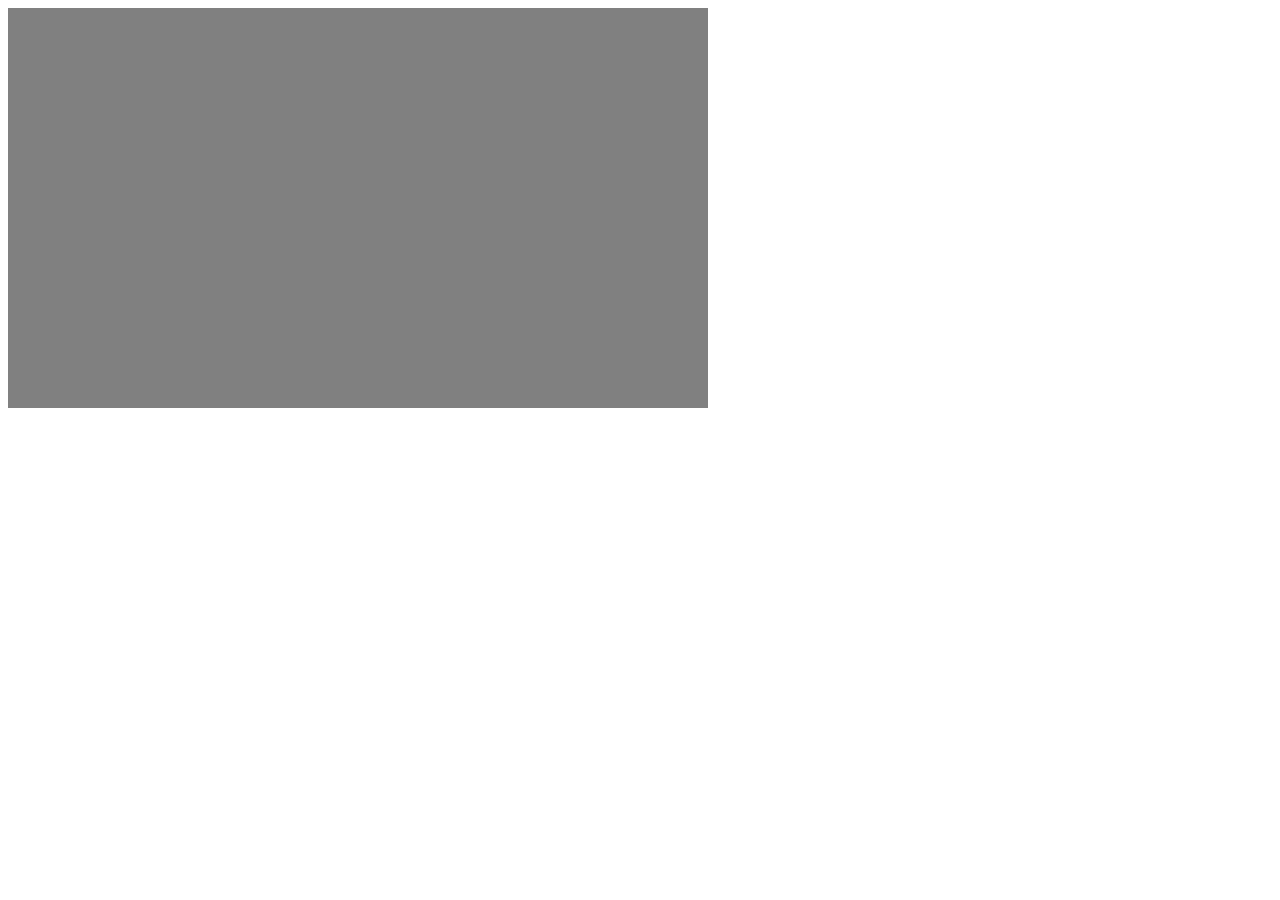
==== food.html @ 1570e7cf "Merge pull request #1 from tarzerk/master" ====
<!--
  Copyright 2019 Google LLC
  Licensed under the Apache License, Version 2.0 (the "License");
  you may not use this file except in compliance with the License.
  You may obtain a copy of the License at
       http://www.apache.org/licenses/LICENSE-2.0
  Unless required by applicable law or agreed to in writing, software
  distributed under the License is distributed on an "AS IS" BASIS,
  WITHOUT WARRANTIES OR CONDITIONS OF ANY KIND, either express or implied.
  See the License for the specific language governing permissions and
  limitations under the License.
-->
<!DOCTYPE html>
<html>

<head>
  <title>Sushi Finder</title>
  <meta name="viewport" content="initial-scale=1.0, user-scalable=no">
  <meta charset="utf-8">
  <style>
    /* Always set the map height explicitly to define the size of the div
     * element that contains the map. */
    #map {
      height: 400px;
      width: 700px;
      background-color: grey;
    }

    /* Optional: Makes the sample page fill the window. 
    html,
    body {
      height: 100%;
      margin: 0;
      padding: 0;
    }*/

    /* TODO: Step 4A1: Make a generic sidebar */
    /* Styling for an info pane that slides out from the left. 
     * Hidden by default. */
    #panel {
      height: 100%;
      width: null;
      background-color: white;
      position: fixed;
      z-index: 1;
      overflow-x: hidden;
      transition: all .2s ease-out;
    }

    .open {
      width: 250px;
    }

    /* Styling for place details */
    .hero {
      width: 100%;
      height: auto;
      max-height: 166px;
      display: block;
    }

    .place,
    p {
      font-family: 'open sans', arial, sans-serif;
      padding-left: 18px;
      padding-right: 18px;
    }

    .details {
      color: darkslategrey;
    }

    a {
      text-decoration: none;
      color: cadetblue;
    }
  </style>
</head>

<body>
  <!-- TODO: Step 4A2: Add a generic sidebar -->
  <!-- The slide-out panel for showing place details -->
  <div id="panel"></div>

  <!-- Map appears here -->
  <div id="map"></div>

  <script>
    /* Note: This example requires that you consent to location sharing when
     * prompted by your browser. If you see the error "Geolocation permission
     * denied.", it means you probably did not give permission for the browser * to locate you. */
    let pos;
    let map;
    let bounds;
    let infoWindow;
    let currentInfoWindow;
    let service;
    let infoPane;
    function initMap() {
      // Initialize variables
      bounds = new google.maps.LatLngBounds();
      infoWindow = new google.maps.InfoWindow;
      currentInfoWindow = infoWindow;
      /* TODO: Step 4A3: Add a generic sidebar */
      infoPane = document.getElementById('panel');

      // Try HTML5 geolocation
      if (navigator.geolocation) {
        navigator.geolocation.getCurrentPosition(position => {
          pos = {
            lat: position.coords.latitude,
            lng: position.coords.longitude
          };
          map = new google.maps.Map(document.getElementById('map'), {
            center: pos,
            zoom: 9
          });
          bounds.extend(pos);

          infoWindow.setPosition(pos);
          infoWindow.setContent('Location found.');
          infoWindow.open(map);
          map.setCenter(pos);

          // Call Places Nearby Search on user's location
          getNearbyPlaces(pos);
        }, () => {
          // Browser supports geolocation, but user has denied permission
          handleLocationError(true, infoWindow);
        });
      } else {
        // Browser doesn't support geolocation
        handleLocationError(false, infoWindow);
      }
    }

    // Handle a geolocation error
    function handleLocationError(browserHasGeolocation, infoWindow) {
      // Set default location to Sydney, Australia
      pos = { lat: -33.856, lng: 151.215 };
      map = new google.maps.Map(document.getElementById('map'), {
        center: pos,
        zoom: 15
      });

      // Display an InfoWindow at the map center
      infoWindow.setPosition(pos);
      infoWindow.setContent(browserHasGeolocation ?
        'Geolocation permissions denied. Using default location.' :
        'Error: Your browser doesn\'t support geolocation.');
      infoWindow.open(map);
      currentInfoWindow = infoWindow;

      // Call Places Nearby Search on the default location
      getNearbyPlaces(pos);
    }

    // Perform a Places Nearby Search Request
    function getNearbyPlaces(position) {
      let request = {
        location: position,
        rankBy: google.maps.places.RankBy.DISTANCE,
        keyword: 'food banks'
      };

      service = new google.maps.places.PlacesService(map);
      service.nearbySearch(request, nearbyCallback);
    }

    // Handle the results (up to 20) of the Nearby Search
    function nearbyCallback(results, status) {
      if (status == google.maps.places.PlacesServiceStatus.OK) {
        createMarkers(results);
      }
    }

    // Set markers at the location of each place result
    function createMarkers(places) {
      places.forEach(place => {
        let marker = new google.maps.Marker({
          position: place.geometry.location,
          map: map,
          title: place.name
        });

        /* TODO: Step 4B: Add click listeners to the markers */
        // Add click listener to each marker
        google.maps.event.addListener(marker, 'click', () => {
          let request = {
            placeId: place.place_id,
            fields: ['name', 'formatted_address', 'geometry', 'rating',
              'website', 'photos']
          };

          /* Only fetch the details of a place when the user clicks on a marker.
           * If we fetch the details for all place results as soon as we get
           * the search response, we will hit API rate limits. */
          service.getDetails(request, (placeResult, status) => {
            showDetails(placeResult, marker, status)
          });
        });

        // Adjust the map bounds to include the location of this marker
        bounds.extend(place.geometry.location);
      });
      /* Once all the markers have been placed, adjust the bounds of the map to
       * show all the markers within the visible area. */
      map.fitBounds(bounds);
    }

    /* TODO: Step 4C: Show place details in an info window */
    // Builds an InfoWindow to display details above the marker
    function showDetails(placeResult, marker, status) {
      if (status == google.maps.places.PlacesServiceStatus.OK) {
        let placeInfowindow = new google.maps.InfoWindow();
        let rating = "None";
        if (placeResult.rating) rating = placeResult.rating;
        placeInfowindow.setContent('<div><strong>' + placeResult.name +
          '</strong><br>' + 'Rating: ' + rating + '</div>');
        placeInfowindow.open(marker.map, marker);
        currentInfoWindow.close();
        currentInfoWindow = placeInfowindow;
        showPanel(placeResult);
      } else {
        console.log('showDetails failed: ' + status);
      }
    }

    /* TODO: Step 4D: Load place details in a sidebar */
    // Displays place details in a sidebar
    function showPanel(placeResult) {
      // If infoPane is already open, close it
      if (infoPane.classList.contains("open")) {
        infoPane.classList.remove("open");
      }

      // Clear the previous details
      while (infoPane.lastChild) {
        infoPane.removeChild(infoPane.lastChild);
      }

      /* TODO: Step 4E: Display a Place Photo with the Place Details */
      // Add the primary photo, if there is one
      if (placeResult.photos) {
        let firstPhoto = placeResult.photos[0];
        let photo = document.createElement('img');
        photo.classList.add('hero');
        photo.src = firstPhoto.getUrl();
        infoPane.appendChild(photo);
      }

      // Add place details with text formatting
      let name = document.createElement('h1');
      name.classList.add('place');
      name.textContent = placeResult.name;
      infoPane.appendChild(name);
      if (placeResult.rating) {
        let rating = document.createElement('p');
        rating.classList.add('details');
        rating.textContent = `Rating: ${placeResult.rating} \u272e`;
        infoPane.appendChild(rating);
      }
      let address = document.createElement('p');
      address.classList.add('details');
      address.textContent = placeResult.formatted_address;
      infoPane.appendChild(address);
      if (placeResult.website) {
        let websitePara = document.createElement('p');
        let websiteLink = document.createElement('a');
        let websiteUrl = document.createTextNode(placeResult.website);
        websiteLink.appendChild(websiteUrl);
        websiteLink.title = placeResult.website;
        websiteLink.href = placeResult.website;
        websitePara.appendChild(websiteLink);
        infoPane.appendChild(websitePara);
      }

      // Open the infoPane
      infoPane.classList.add("open");
    }
  </script>

  <script async defer src="https://maps.googleapis.com/maps/api/js?key=AIzaSyDDptjBZSOZ2BtKhnQS-mV8M-4-axwxgX8&libraries=places&callback=initMap">
  </script>
</body>

</html>
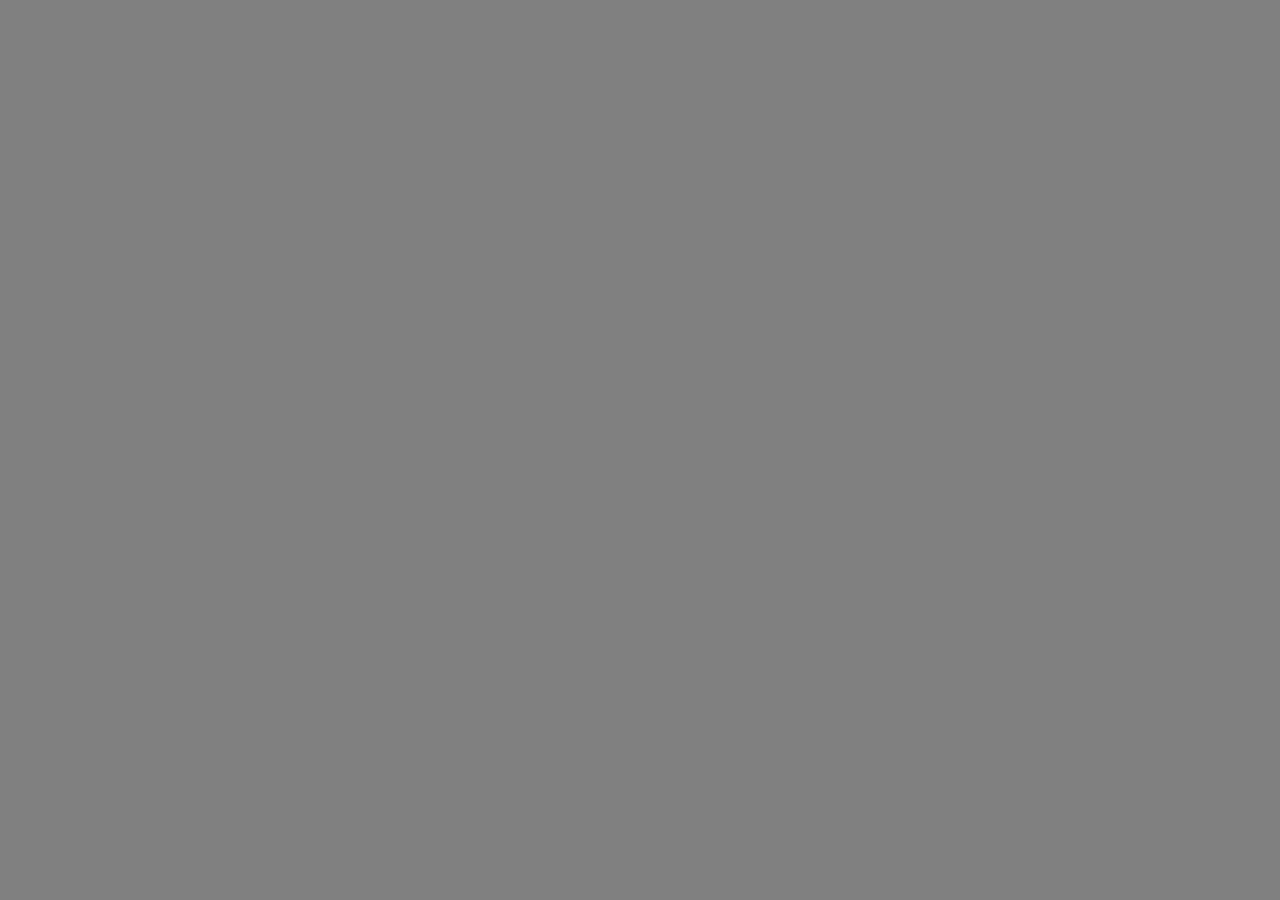
==== commit 51dcdf9f: "Merge pull request #2 from tarzerk/master" ====
--- a/food.html
+++ b/food.html
@@ -14,25 +14,24 @@
 <html>
 
 <head>
-  <title>Sushi Finder</title>
+  <title>Food</title>
   <meta name="viewport" content="initial-scale=1.0, user-scalable=no">
   <meta charset="utf-8">
   <style>
     /* Always set the map height explicitly to define the size of the div
      * element that contains the map. */
     #map {
-      height: 400px;
-      width: 700px;
+      height: 100%;
       background-color: grey;
     }
 
-    /* Optional: Makes the sample page fill the window. 
+    /* Optional: Makes the sample page fill the window. */
     html,
     body {
       height: 100%;
       margin: 0;
       padding: 0;
-    }*/
+    }
 
     /* TODO: Step 4A1: Make a generic sidebar */
     /* Styling for an info pane that slides out from the left. 
@@ -113,7 +112,7 @@
           };
           map = new google.maps.Map(document.getElementById('map'), {
             center: pos,
-            zoom: 9
+            zoom: 15
           });
           bounds.extend(pos);
 
